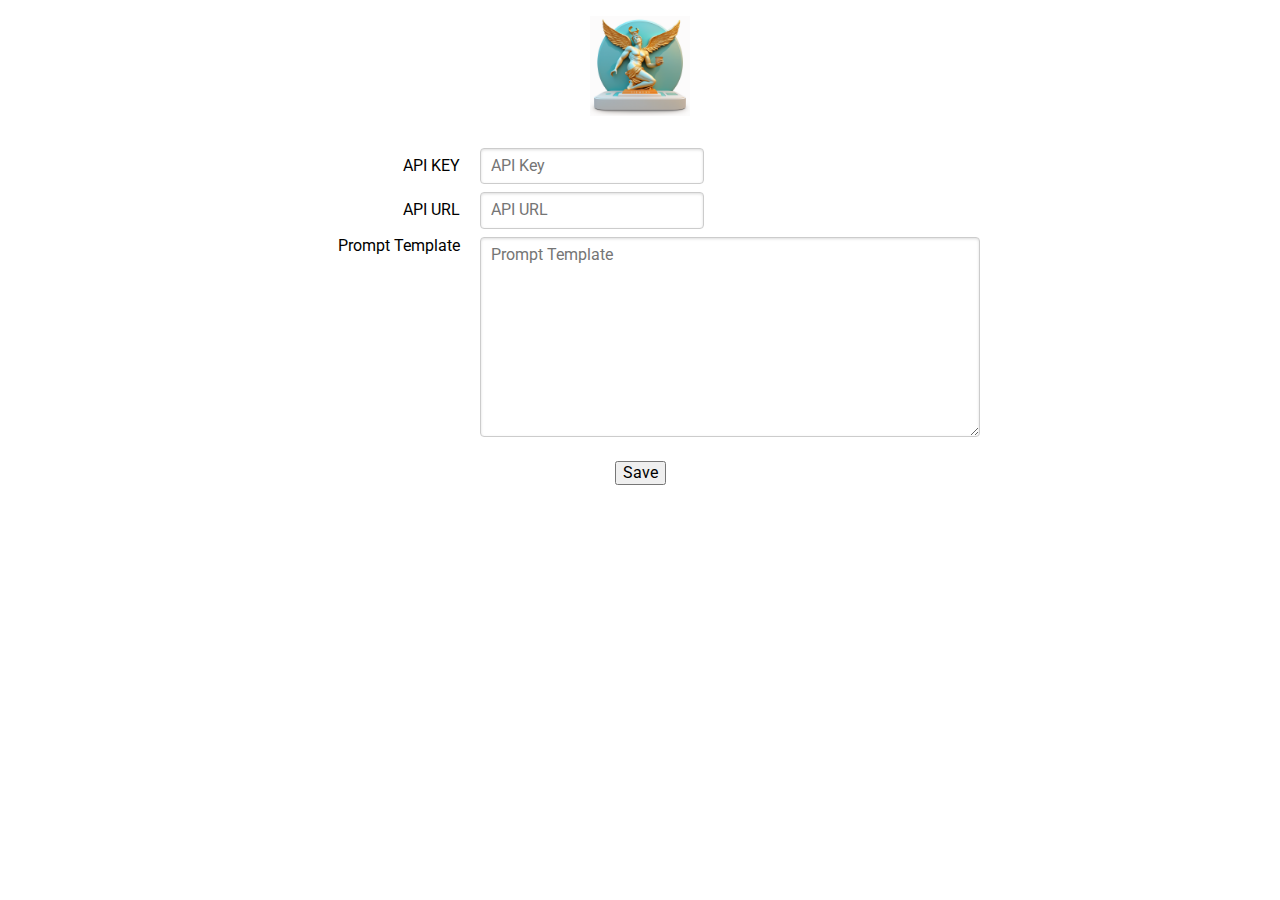
==== options.html @ e0ee2c32 "Hello Chrome" ====
<html>

<head>
    <link rel="stylesheet" href="pure-min.css">
    <link rel="stylesheet" href="style.css">
    <title>Options page</title>
</head>

<body class="optionsPage">
    <img id="logo" src="logo.png" alt="Logo">
    <p id="status"></p>
    <form class="pure-form pure-form-aligned">
        <div class="pure-control-group">
            <label for="API_KEY-name">API KEY</label>
            <input type="password" id="API_KEY" placeholder="API Key">
        </div>
        <div class="pure-control-group">
            <label for="API_URL-name">API URL</label>
            <input type="text" id="API_URL" placeholder="API URL">
        </div>
        <div class="pure-control-group">
            <label for="PROMPT_TEMPLATE-name">Prompt Template</label>
            <textarea id="PROMPT_TEMPLATE" placeholder="Prompt Template"></textarea>
        </div>
    </form>
    <button id="saveOptionsBtn">Save</button>
    <script src="options.js"></script>
</body>

</html>
---- style.css ----
@import url('https://fonts.googleapis.com/css2?family=Roboto:wght@300&display=swap');
body {
    font-family: 'Roboto', sans-serif;
}

.popUp {
    width: 600px;
    padding: 16px;
}

.optionsPage {
    padding: 16px;
    /* center elements but leave no space at top */
    display: flex;
    flex-direction: column;
    justify-content: center;
    align-items: center;
}

#gptResponse {
    font-size: 16px;
}

#PROMPT_TEMPLATE {
    width: 500px;
    height: 200px;
}

#logo {
    width: 100px;
    height: 100px;
    margin: 0 auto;
    display: block;
}
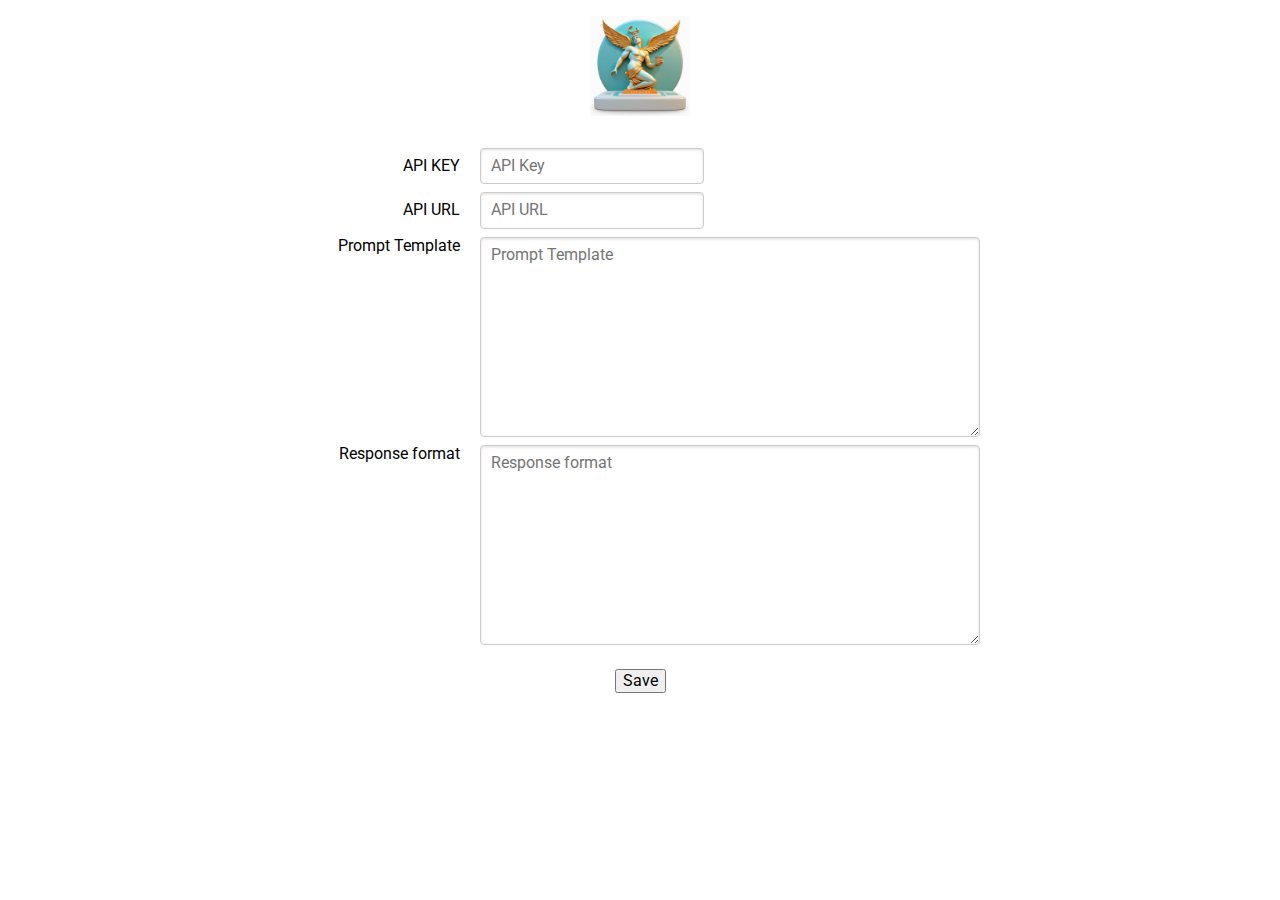
==== commit 13bdd584: "Separate prompt into two parts" ====
--- a/options.html
+++ b/options.html
@@ -11,16 +11,20 @@
     <p id="status"></p>
     <form class="pure-form pure-form-aligned">
         <div class="pure-control-group">
-            <label for="API_KEY-name">API KEY</label>
+            <label for="API_KEY">API KEY</label>
             <input type="password" id="API_KEY" placeholder="API Key">
         </div>
         <div class="pure-control-group">
-            <label for="API_URL-name">API URL</label>
+            <label for="API_URL">API URL</label>
             <input type="text" id="API_URL" placeholder="API URL">
         </div>
         <div class="pure-control-group">
-            <label for="PROMPT_TEMPLATE-name">Prompt Template</label>
+            <label for="PROMPT_TEMPLATE">Prompt Template</label>
             <textarea id="PROMPT_TEMPLATE" placeholder="Prompt Template"></textarea>
+        </div>
+        <div class="pure-control-group">
+            <label for="RESPONSE_FORMAT">Response format</label>
+            <textarea id="RESPONSE_FORMAT" placeholder="Response format"></textarea>
         </div>
     </form>
     <button id="saveOptionsBtn">Save</button>
--- a/style.css
+++ b/style.css
@@ -21,7 +21,8 @@
     font-size: 16px;
 }
 
-#PROMPT_TEMPLATE {
+#PROMPT_TEMPLATE,
+#RESPONSE_FORMAT {
     width: 500px;
     height: 200px;
 }
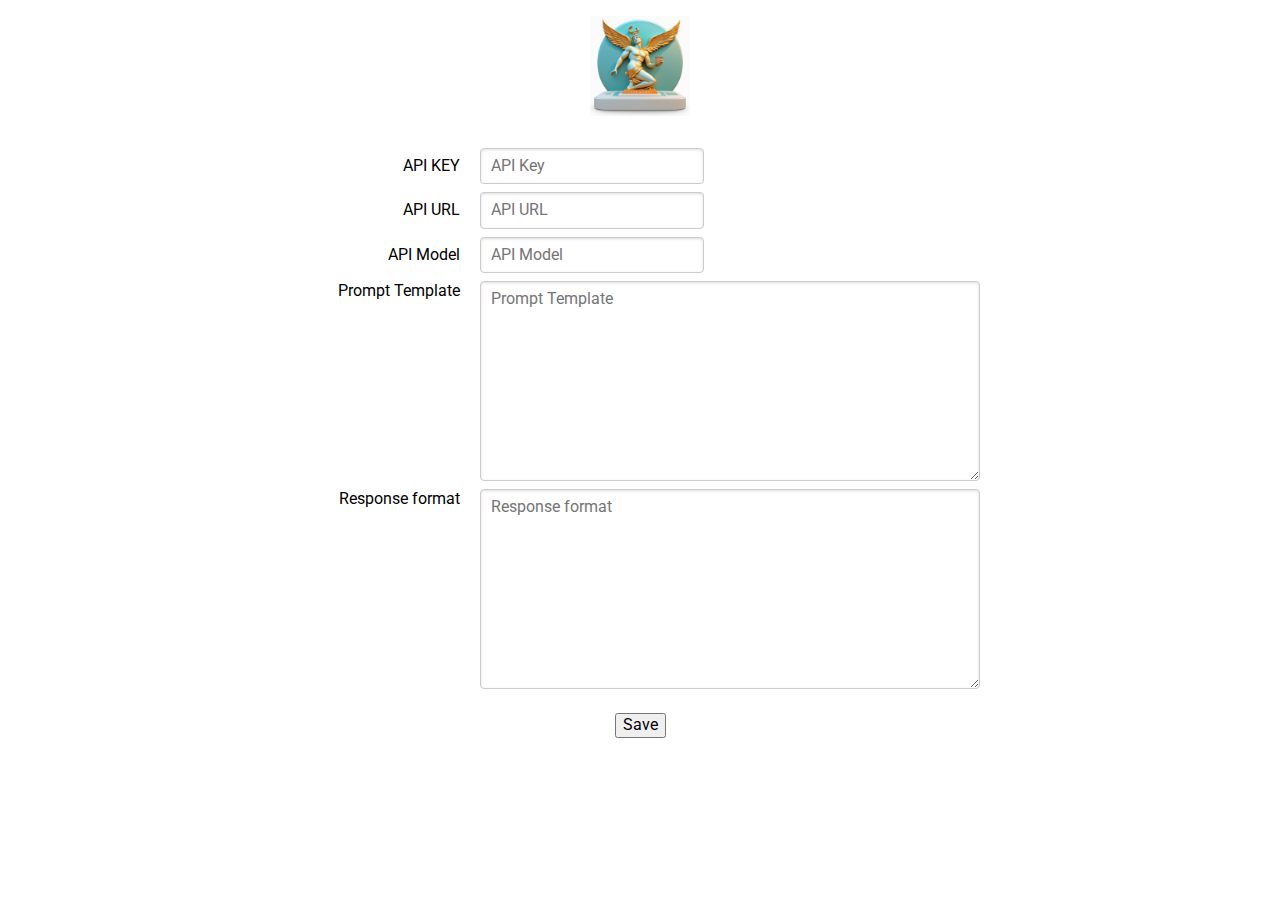
==== commit a3a59c05: "Add API model option" ====
--- a/options.html
+++ b/options.html
@@ -19,6 +19,10 @@
             <input type="text" id="API_URL" placeholder="API URL">
         </div>
         <div class="pure-control-group">
+            <label for="API_MODEL">API Model</label>
+            <input type="text" id="API_MODEL" placeholder="API Model">
+        </div>
+        <div class="pure-control-group">
             <label for="PROMPT_TEMPLATE">Prompt Template</label>
             <textarea id="PROMPT_TEMPLATE" placeholder="Prompt Template"></textarea>
         </div>
